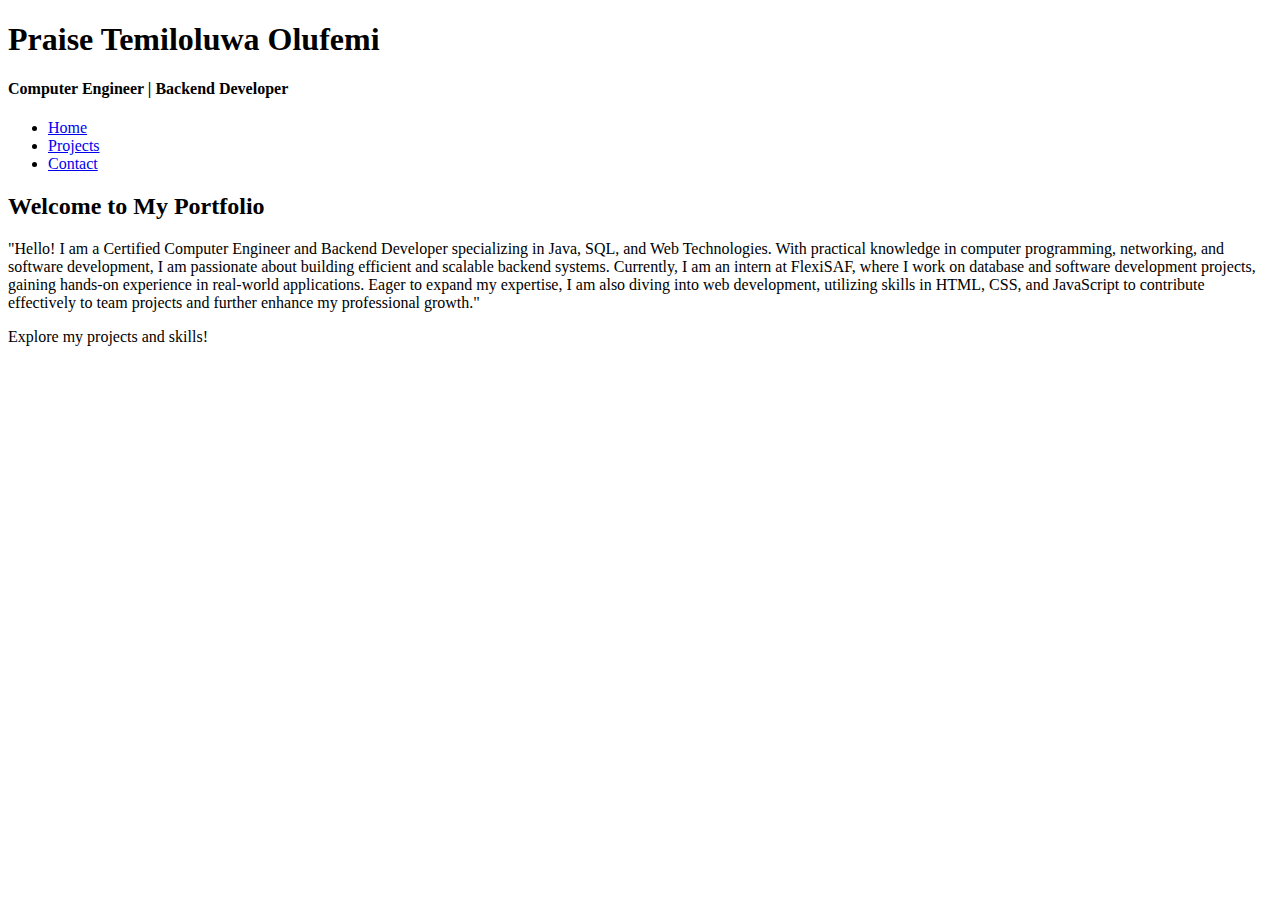
==== index.html @ ae77be29 "Rename src/index.html to index.html" ====
<!DOCTYPE html>
<html lang="en">
<head>
    <meta charset="UTF-8">
    <meta name="viewport" content="width=device-width, initial-scale=1.0">
    <title>Praise Temiloluwa Olufemi - Portfolio</title>
    <link rel="stylesheet" href="styles.css">
</head>
<body>
    <header>
        <h1>Praise Temiloluwa Olufemi</h1>
        <h4>Computer Engineer | Backend Developer</h4>
        <nav>
            <ul>
                <li><a href="index.html">Home</a></li>
                <li><a href="projects.html">Projects</a></li>
                <li><a href="contact.html">Contact</a></li>
            </ul>
        </nav>
    </header>
    <section>
        <h2>Welcome to My Portfolio</h2>
        <p>"Hello! I am a Certified Computer Engineer and Backend Developer specializing in Java, SQL, and Web Technologies.
            With practical knowledge in computer programming, networking, and software development,
            I am passionate about building efficient and scalable backend systems.
            Currently, I am an intern at FlexiSAF, where I work on database and software development projects,
            gaining hands-on experience in real-world applications.
            Eager to expand my expertise, I am also diving into web development, utilizing skills in HTML, CSS,
            and JavaScript to contribute effectively to team projects and further enhance my professional growth."</p>
        <p>Explore my projects and skills!</p>
    </section>


</body>
</html>
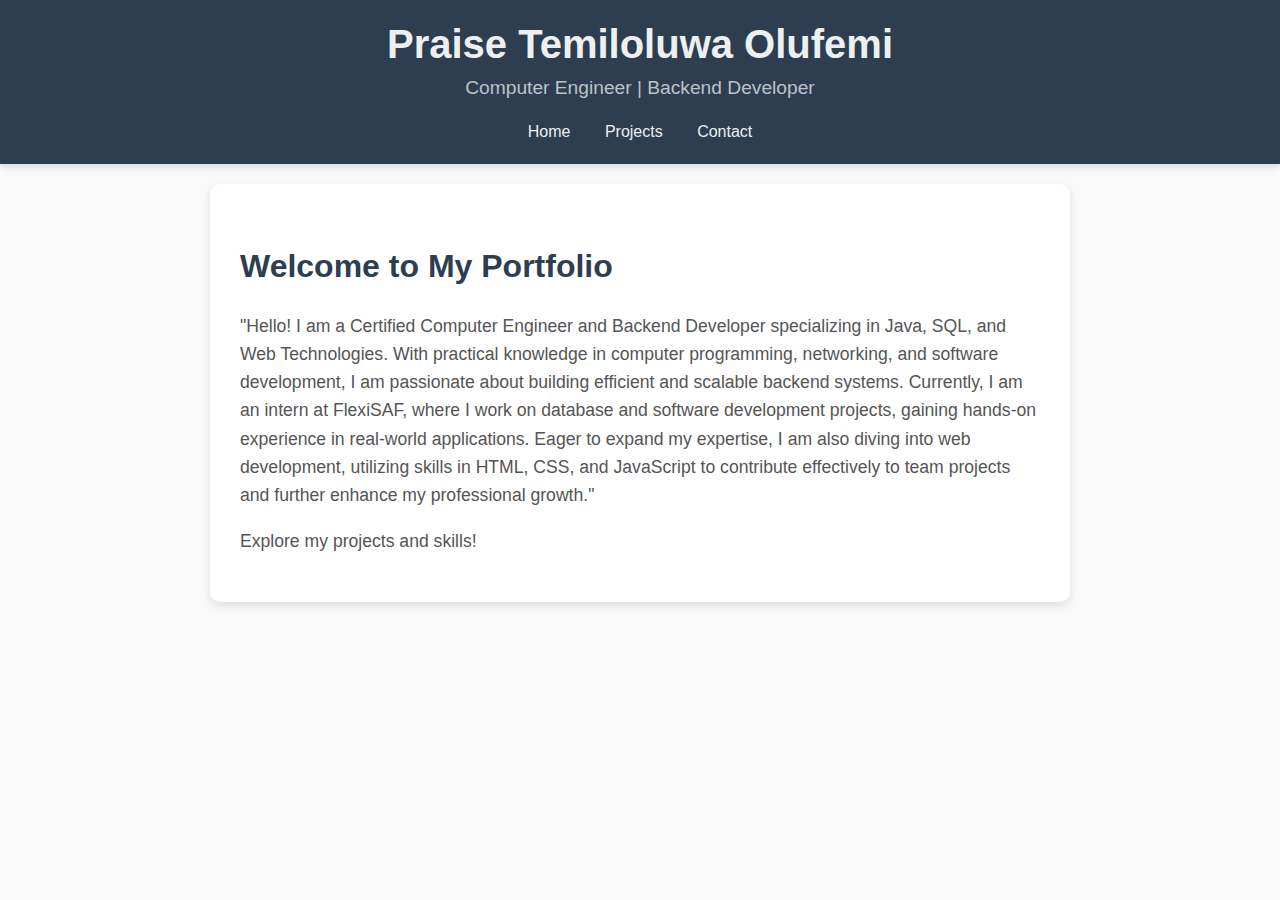
==== commit 3c827f8f: "Added my new Project -Employee Managment Sytem" ====
--- a/index.html
+++ b/index.html
@@ -3,6 +3,7 @@
 <head>
     <meta charset="UTF-8">
     <meta name="viewport" content="width=device-width, initial-scale=1.0">
+    <meta property="og:image" content="https://opratem.github.io/PersonalPortfolio/assets/PraiseThumbnail.png">
     <title>Praise Temiloluwa Olufemi - Portfolio</title>
     <link rel="stylesheet" href="styles.css">
 </head>
--- a/styles.css
+++ b/styles.css
@@ -0,0 +1,132 @@
+/* General Styles */
+body {
+    font-family: 'Segoe UI', Tahoma, Geneva, Verdana, sans-serif;
+    margin: 0;
+    padding: 0;
+    line-height: 1.6;
+    color: #333;
+    background-color: #f9f9f9;
+}
+
+/* Header Styles */
+header {
+    background: #2c3e50;
+    color: #ecf0f1;
+    padding: 20px 0;
+    text-align: center;
+    box-shadow: 0 4px 6px rgba(0, 0, 0, 0.1);
+}
+
+header h1 {
+    margin: 0;
+    font-size: 2.5rem;
+    font-weight: 600;
+    line-height: 1.2; /* Adjusted line height to bring the subtitle closer */
+}
+
+header h4 {
+    margin: 5px 0 0; /* Reduced margin to bring the subtitle closer to the name */
+    font-size: 1.2rem;
+    font-weight: 400;
+    color: #bdc3c7; /* Slightly lighter color for the subtitle */
+}
+
+nav ul {
+    list-style: none;
+    padding: 0;
+    margin: 15px 0 0; /* Adjusted margin to bring the nav closer to the subtitle */
+}
+
+nav ul li {
+    display: inline;
+    margin: 0 15px;
+}
+
+nav ul li a {
+    color: #ecf0f1;
+    text-decoration: none;
+    font-weight: 500;
+    transition: color 0.3s ease;
+}
+
+nav ul li a:hover {
+    color: #3498db;
+}
+
+/* Section Styles */
+section {
+    padding: 30px;
+    background: #ffffff;
+    margin: 20px auto;
+    max-width: 800px;
+    border-radius: 10px;
+    box-shadow: 0 4px 10px rgba(0, 0, 0, 0.1);
+}
+
+section h2 {
+    font-size: 2rem;
+    margin-bottom: 20px;
+    color: #2c3e50;
+}
+
+section p {
+    font-size: 1.1rem;
+    color: #555;
+}
+
+/* Project Styles */
+.project {
+    margin: 20px 0;
+    padding: 20px;
+    background: #ecf0f1;
+    border-radius: 8px;
+    transition: transform 0.3s ease, box-shadow 0.3s ease;
+}
+
+.project:hover {
+    transform: translateY(-5px);
+    box-shadow: 0 6px 15px rgba(0, 0, 0, 0.1);
+}
+
+.project h3 {
+    font-size: 1.5rem;
+    margin-bottom: 10px;
+    color: #2c3e50;
+}
+
+.project p {
+    font-size: 1rem;
+    color: #555;
+}
+
+.project a {
+    display: inline-block;
+    margin-top: 10px;
+    padding: 10px 15px;
+    background: #3498db;
+    color: #ffffff;
+    text-decoration: none;
+    border-radius: 5px;
+    transition: background 0.3s ease;
+}
+
+.project a:hover {
+    background: #2980b9;
+}
+
+/* Footer Styles */
+footer {
+    background: #2c3e50;
+    color: #ecf0f1;
+    text-align: center;
+    padding: 15px 0;
+    position: fixed;
+    bottom: 0;
+    width: 100%;
+    box-shadow: 0 -4px 6px rgba(0, 0, 0, 0.1);
+}
+
+footer p {
+    margin: 0;
+    font-size: 0.9rem;
+}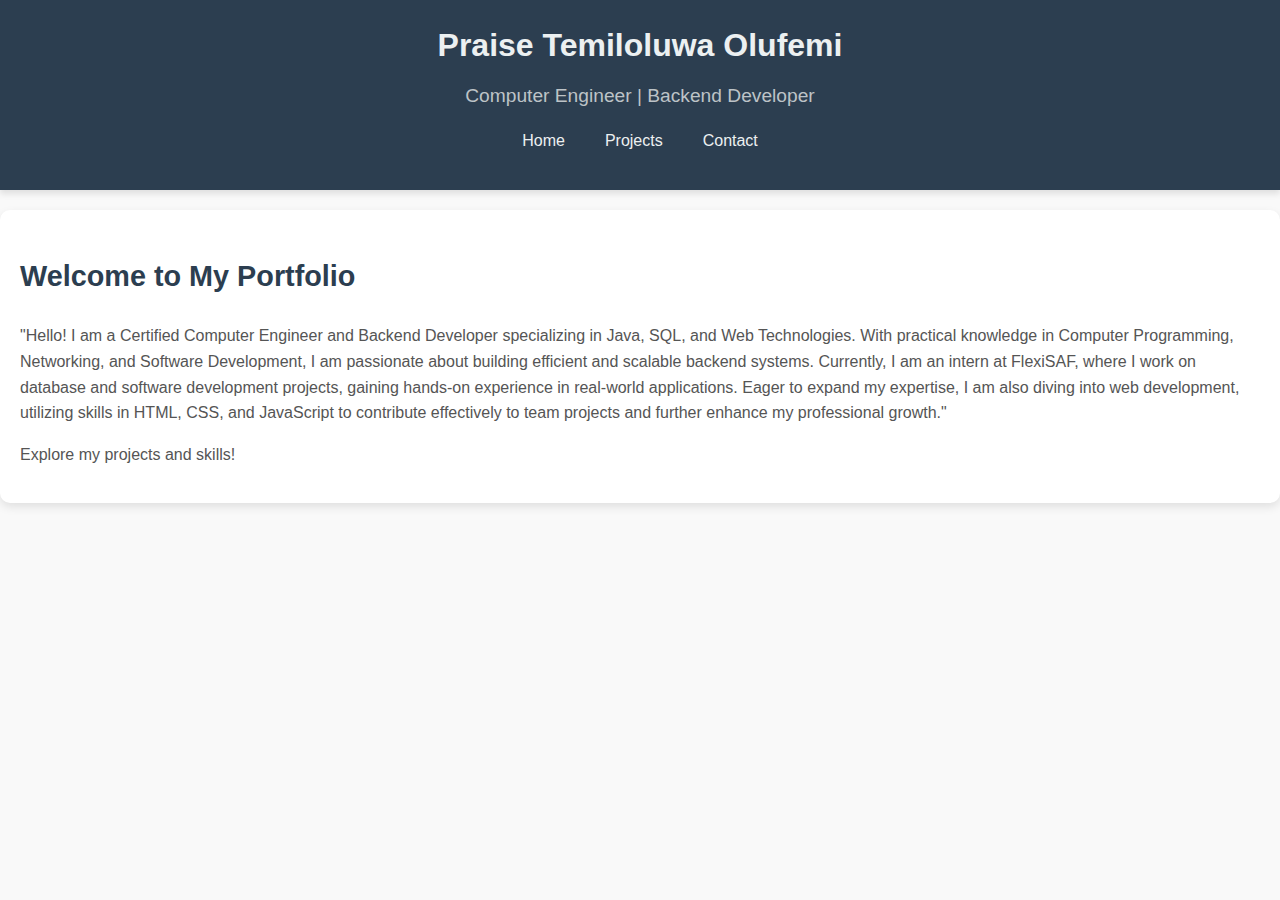
==== commit 85bc9570: "Made some changes to the overall look" ====
--- a/index.html
+++ b/index.html
@@ -22,7 +22,7 @@
     <section>
         <h2>Welcome to My Portfolio</h2>
         <p>"Hello! I am a Certified Computer Engineer and Backend Developer specializing in Java, SQL, and Web Technologies.
-            With practical knowledge in computer programming, networking, and software development,
+            With practical knowledge in Computer Programming, Networking, and Software Development,
             I am passionate about building efficient and scalable backend systems.
             Currently, I am an intern at FlexiSAF, where I work on database and software development projects,
             gaining hands-on experience in real-world applications.
--- a/styles.css
+++ b/styles.css
@@ -12,34 +12,39 @@
 header {
     background: #2c3e50;
     color: #ecf0f1;
-    padding: 20px 0;
     text-align: center;
     box-shadow: 0 4px 6px rgba(0, 0, 0, 0.1);
+    padding: 20px 10px;
+    position: sticky;
+    top: 0;
+    z-index: 1000;
 }
 
 header h1 {
     margin: 0;
-    font-size: 2.5rem;
     font-weight: 600;
-    line-height: 1.2; /* Adjusted line height to bring the subtitle closer */
+    font-size: 2rem;
 }
 
 header h4 {
-    margin: 5px 0 0; /* Reduced margin to bring the subtitle closer to the name */
+    font-weight: 400;
     font-size: 1.2rem;
-    font-weight: 400;
-    color: #bdc3c7; /* Slightly lighter color for the subtitle */
+    margin: 10px 0 0;
+    color: #bdc3c7
+
 }
 
 nav ul {
     list-style: none;
     padding: 0;
-    margin: 15px 0 0; /* Adjusted margin to bring the nav closer to the subtitle */
+    display: flex;
+    justify-content: center;
+    flex-wrap: wrap;
+    gap: 20px;
 }
 
 nav ul li {
-    display: inline;
-    margin: 0 15px;
+    margin: 0 ;
 }
 
 nav ul li a {
@@ -47,6 +52,8 @@
     text-decoration: none;
     font-weight: 500;
     transition: color 0.3s ease;
+    font-size: 1rem;
+    padding: 5px 10px;
 }
 
 nav ul li a:hover {
@@ -55,32 +62,39 @@
 
 /* Section Styles */
 section {
-    padding: 30px;
     background: #ffffff;
-    margin: 20px auto;
-    max-width: 800px;
     border-radius: 10px;
     box-shadow: 0 4px 10px rgba(0, 0, 0, 0.1);
-}
-
-section h2 {
-    font-size: 2rem;
-    margin-bottom: 20px;
-    color: #2c3e50;
-}
-
-section p {
-    font-size: 1.1rem;
-    color: #555;
-}
-
-/* Project Styles */
-.project {
     margin: 20px 0;
     padding: 20px;
+    width: 100%;
+    box-sizing: border-box;
+}
+
+section h2 {
+    color: #2c3e50;
+    font-size: 1.8rem;
+}
+
+section p {
+    color: #555;
+    font-size: 1rem;
+}
+
+/* Project Styles */
+.projects-container {
+    display: grid;
+    grid-template-columns: repeat(auto-fit, minmax(300px, 1fr));
+    gap: 20px;
+    padding: 20px;
+}
+
+.project {
     background: #ecf0f1;
     border-radius: 8px;
     transition: transform 0.3s ease, box-shadow 0.3s ease;
+    padding: 15px;
+    box-sizing: border-box;
 }
 
 .project:hover {
@@ -89,44 +103,110 @@
 }
 
 .project h3 {
-    font-size: 1.5rem;
     margin-bottom: 10px;
     color: #2c3e50;
+    font-size: 1.5rem;
 }
 
 .project p {
-    font-size: 1rem;
     color: #555;
+    font-size: 1rem;
 }
 
 .project a {
     display: inline-block;
     margin-top: 10px;
-    padding: 10px 15px;
     background: #3498db;
     color: #ffffff;
     text-decoration: none;
     border-radius: 5px;
+    padding: 10px 15px;
     transition: background 0.3s ease;
+    font-size: 1rem;
 }
 
 .project a:hover {
     background: #2980b9;
 }
-
 /* Footer Styles */
 footer {
     background: #2c3e50;
     color: #ecf0f1;
     text-align: center;
-    padding: 15px 0;
-    position: fixed;
-    bottom: 0;
+    position: relative;
     width: 100%;
     box-shadow: 0 -4px 6px rgba(0, 0, 0, 0.1);
+    padding: 10px 0;
+    margin-top: 40px;
 }
 
 footer p {
     margin: 0;
-    font-size: 0.9rem;
+    font-size: 1rem;
+
+}
+
+@media (max-width: 768px) {
+    header h1 {
+        font-size: 1.5rem;
+    }
+
+    header h4 {
+        font-size: 1rem;
+    }
+
+    nav ul li {
+        margin: 10px 0;
+    }
+
+    .projects-container {
+        grid-template-columns: 1fr;
+    }
+
+    section {
+        padding: 15px;
+    }
+
+    .project {
+        padding: 10px;
+    }
+}
+
+@media (max-width: 480px) {
+    header h1 {
+        font-size: 1.2rem;
+    }
+
+    header h4 {
+        font-size: 0.9rem;
+    }
+
+    nav ul li a {
+        font-size: 0.9rem;
+    }
+
+    section h2 {
+        font-size: 1.5rem;
+    }
+
+    section p {
+        font-size: 0.9rem;
+    }
+
+    .project h3 {
+        font-size: 1.2rem;
+    }
+
+    .project p {
+        font-size: 0.9rem;
+    }
+
+    .project a {
+        font-size: 0.9rem;
+        padding: 8px 12px;
+    }
+
+    footer p {
+        font-size: 0.9rem;
+    }
 }